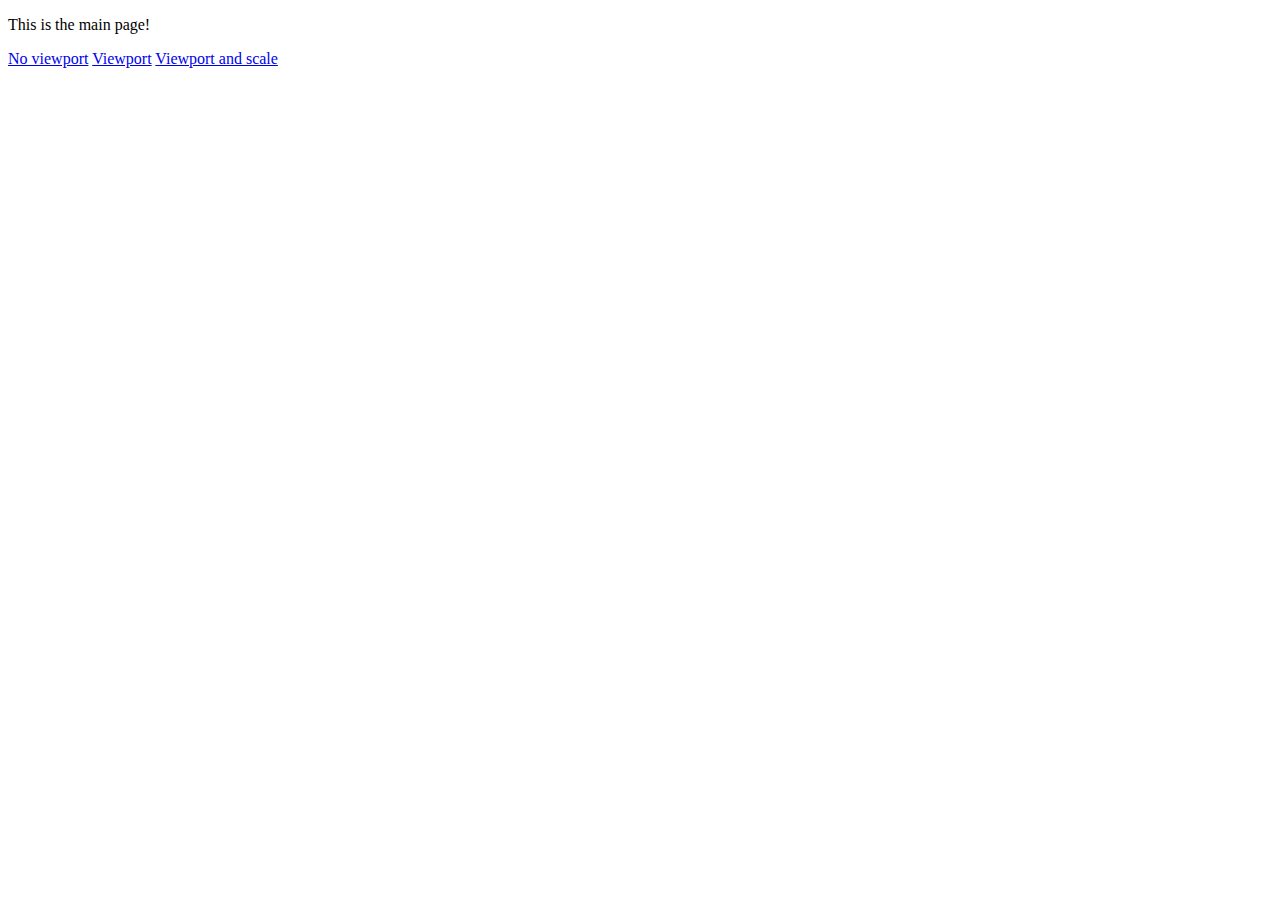
==== index.html @ f731282b "initial commit" ====
<!DOCTYPE html>
<html lang="en">
<head>
    <meta charset="UTF-8">
    <meta name="viewport" content="width=device-width, initial-scale=1.0">
    <title>Document</title>
</head>
<body>
    <p>This is the main page!</p>
    <a href="no-viewport">No viewport</a>
    <a href="viewport">Viewport</a>
    <a href="viewport-and-scale">Viewport and scale</a>
</body>
</html>
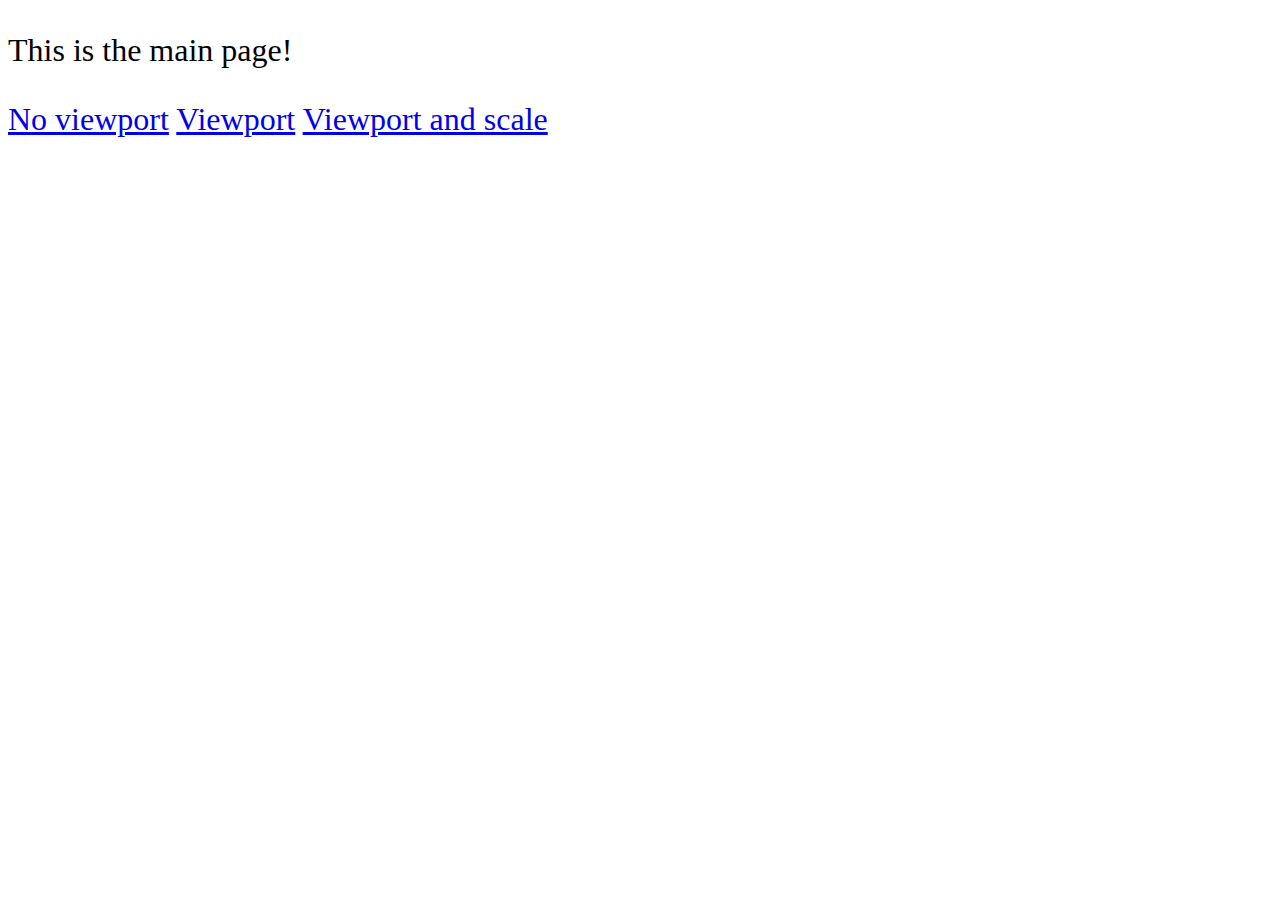
==== commit 223c3adb: "Add style.css" ====
--- a/index.html
+++ b/index.html
@@ -3,6 +3,7 @@
 <head>
     <meta charset="UTF-8">
     <meta name="viewport" content="width=device-width, initial-scale=1.0">
+    <link rel="stylesheet" href="style.css">
     <title>Document</title>
 </head>
 <body>
--- a/style.css
+++ b/style.css
@@ -0,0 +1,3 @@
+:root {
+    font-size: 32px;
+}